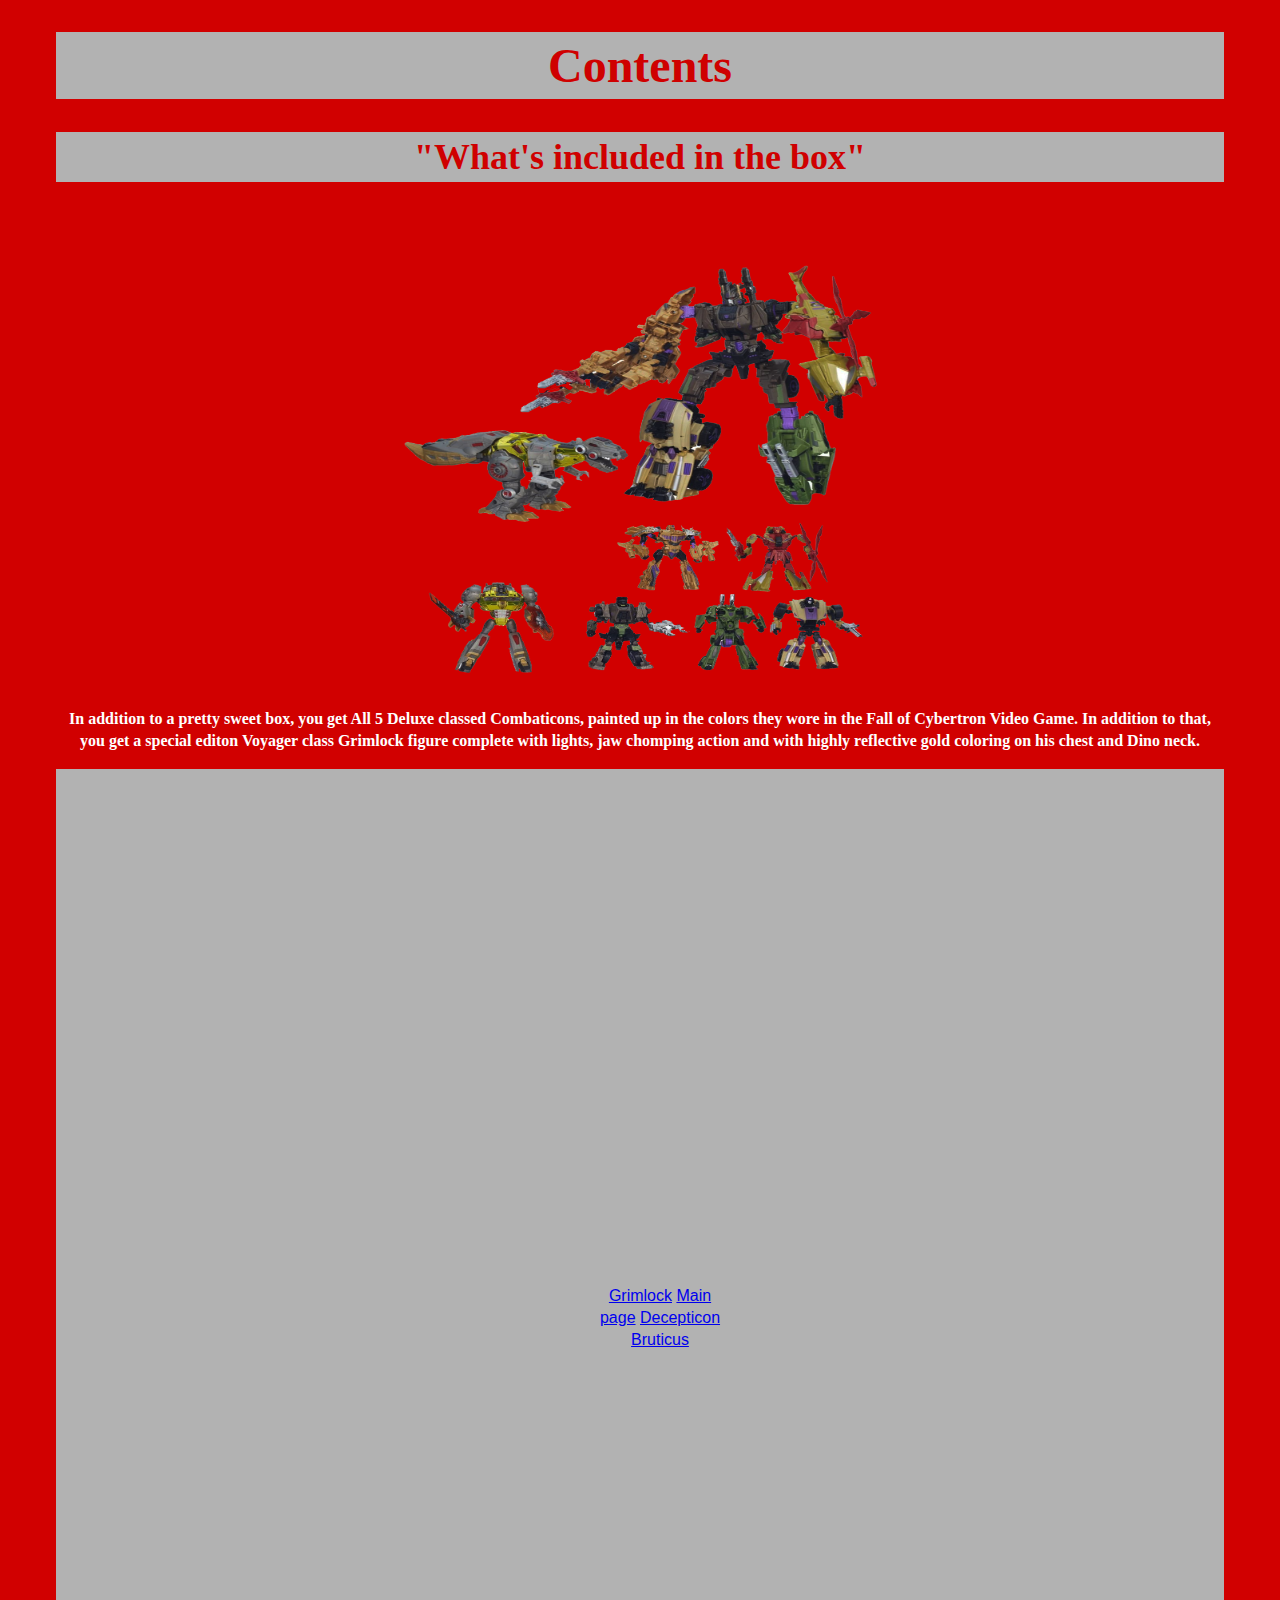
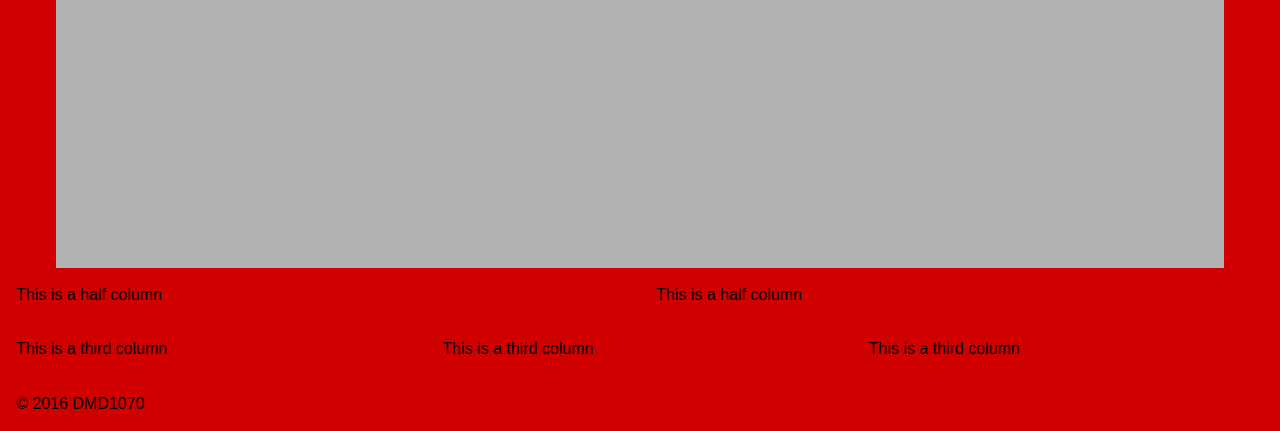
==== contents.html @ 6500a341 "Added files via upload" ====
<html>
    <head>
      <meta charset="utf-8">
      <meta name="viewport" content="width=device-width, initial-scale=1">
      <title>Decepticon Bruticus</title> <!-- DON'T FORGET THE TITLE -->

      <!-- Link to CSS files -->
      <link rel="stylesheet" type="text/css" href="css/normalize.css">
      <link rel="stylesheet" type="text/css" href="css/style.css">
    </head>
    <body>
    <!-- PLACE ALL OF YOUR PAGE CONTENT BELOW HERE -->


    <!-- the wrap class goes around all of our content
          for full page width backgrounds move the
          wrap inside of each container -->
    <div class="wrap">

    <!-- Header -->
    <header>
      <div class="row"


        <div class="column full">
          <h1>Contents</h1>
          <h2>"What's included in the box"</h2>
          <h3> <img src="img/grimlockvbruticustoystuff.png" alt="product images" style="width:480px;height:480px;"</h3>
          <h3>In addition to a pretty sweet box, you get All 5 Deluxe classed Combaticons, painted up in the colors they wore in the Fall of Cybertron Video Game. In addition to that, you get a special editon Voyager class Grimlock figure complete with lights, jaw chomping action and with highly reflective gold coloring on his chest and Dino neck.</h3>
        </div> <!-- /.column -->
        <nav>
          <ul class="navigation">
            <a href="grimlock.html">Grimlock</a>  <a href="index.html">Main page</a>  <a href="deceptconbruticus.html">Decepticon Bruticus</a>
          </ul>
        </nav>

      </div> <!-- /.row -->
    </header>

    <!-- site navigation -->
    <!-- Main content -->
    <main>
      <div class="row">
        <div class="column half">
          <p>This is a half column</p>
        </div> <!-- /.column -->

        <div class="column half">
          <p>This is a half column</p>
        </div> <!-- /.column -->
      </div> <!-- /.row -->

      <div class="row">
        <div class="column third">
          <p>This is a third column</p>
        </div> <!-- /.column -->

        <div class="column third">
          <p>This is a third column</p>
        </div> <!-- /.column -->

        <div class="column third">
          <p>This is a third column</p>
        </div> <!-- /.column -->
      </div> <!-- /.row -->

    </main>

    <!-- Footer -->
    <footer>
      <div class="row">
        <div class="column full">
          <p>&copy; 2016 DMD1070</p>
        </div>
      </div>
    </footer>

    </div> <!-- /.wrap -->

    <!-- Don't put anything below here -->
    </body>
</html>
---- css/style.css ----
/* =======================================
    style.css
    use this file for your custom styles
========================================== */

/* use a box model that makes sense */


*, *:before, *:after {
  -moz-box-sizing: border-box;
  -webkit-box-sizing: border-box;
  box-sizing: border-box;
}

/* set the default color, font-size, and line height */
html {
  background-color: #D10000;
  font-size: 1em;
  line-height: 1.4;
  background-image: url("img/Transformers_symbols.png");
}

.wrap {
  margin: 0 auto;
  max-width: 1200px; /* change this width to make a wider page!*/
  padding: 0 1em; /* 1em of padding on the left and right side */
}

/* make images and embedded media fluid */
img,
object {
  max-width: 100%;
}

/* type hierarchy- change for your project */
h1 {
  background-color: #B2B2B2;
  color: #CF0000  ;
  font-size: 3em;
  text-align: center; /* 48px */
  font-family: "Times New Roman", Times, serif;
}

h2 {
  background-color: #B2B2B2;
  color: #CF0000  ;
  font-size: 2.25em /* 36px */;
  text-align: center;
  font-family: "Times New Roman", Times, serif;
}

h3 {
  color: white;
  font-size: 1em /* 28px */;
  text-align: center;
  font-family: "Times New Roman", Times, serif;

}

h4 {
  color: white;
  font-size: 1.125em /*18px */;
  text-align: center;
  font-family: "Times New Roman", Times, serif;

}

/* navigation list styles */
nav {
  list-style: none;
  margin: 0;
  padding: 500;
  color: white;
  text-align: center;
  background-color: #B2B2B2;
}

/* =======================================
    author styles
    place your custom styles below here
========================================== */





















/* =======================================
    Layout
    keep this at the bottom
========================================== */

@media (min-width: 620px) {
  .column {
    float: left;
    padding-left: 1em;
    padding-right: 1em;
  }

  .column.full {
    width: 100%;
  }

  .column.two-thirds {
    width: 66.7%;
  }

  .column.half {
    width: 50%;
  }

  .column.third {
    width: 33.3%;
  }

  .column.fourth {
    width: 25%;
  }

  .column.flow-opposite {
    float: right;
  }
}


/* row used as a clearfix to clear floats */
.row:before,
.row:after {
  content: " ";
  display: table;
}

.row:after {
  clear: both;
}

.row {
  *zoom: 1;
}
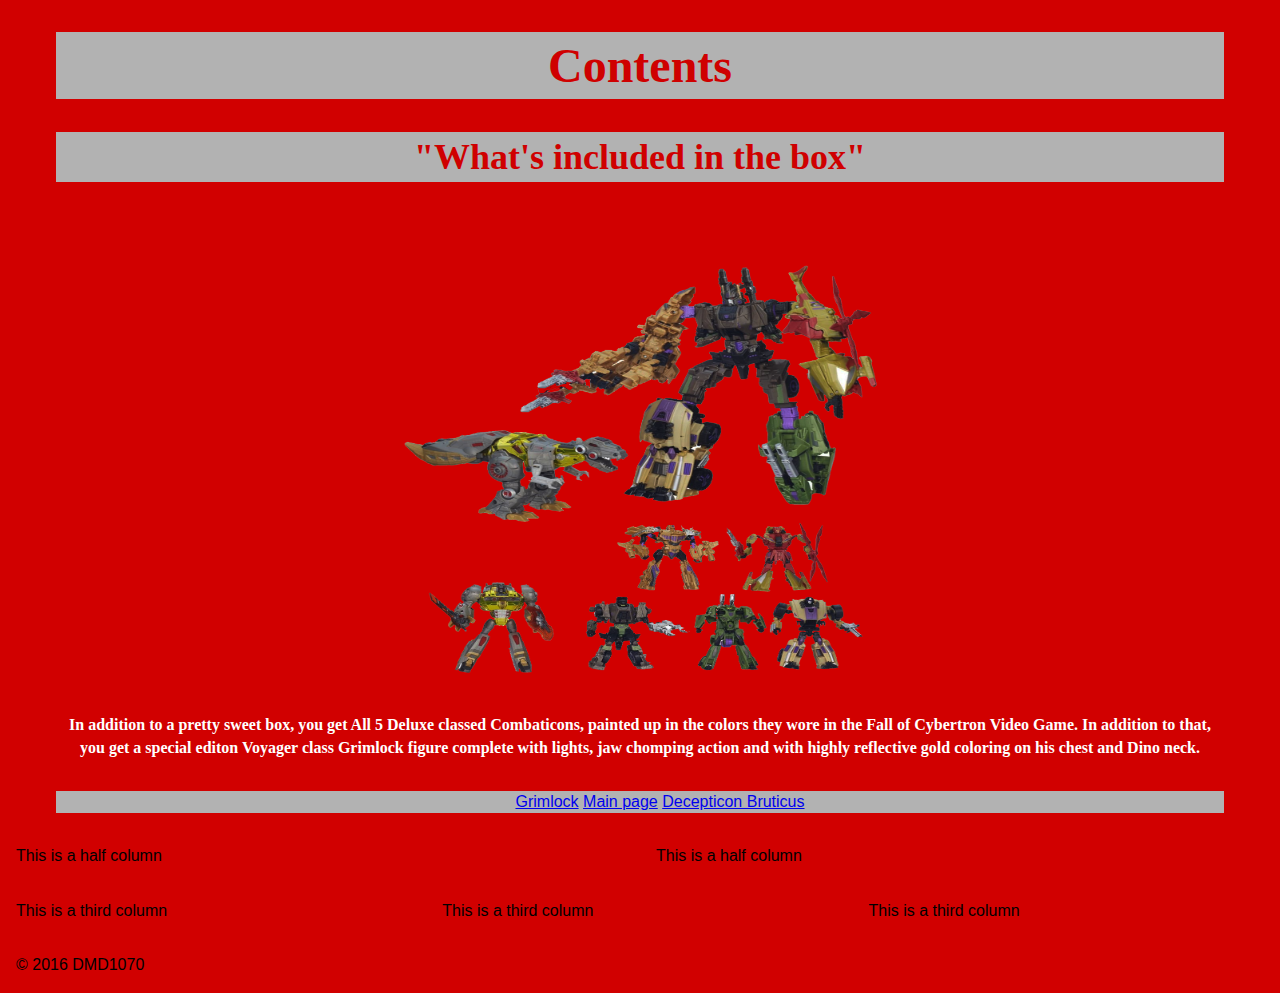
==== commit 7e14f06e: "Added files via upload" ====
--- a/contents.html
+++ b/contents.html
@@ -1,3 +1,4 @@
+<!DOCTYPE html>
 <html>
     <head>
       <meta charset="utf-8">
@@ -25,7 +26,7 @@
         <div class="column full">
           <h1>Contents</h1>
           <h2>"What's included in the box"</h2>
-          <h3> <img src="img/grimlockvbruticustoystuff.png" alt="product images" style="width:480px;height:480px;"</h3>
+          <h3> <img src="img/grimlockvbruticustoystuff.png" alt="product images" style="width:480px;height:480px;"> </h3>
           <h3>In addition to a pretty sweet box, you get All 5 Deluxe classed Combaticons, painted up in the colors they wore in the Fall of Cybertron Video Game. In addition to that, you get a special editon Voyager class Grimlock figure complete with lights, jaw chomping action and with highly reflective gold coloring on his chest and Dino neck.</h3>
         </div> <!-- /.column -->
         <nav>
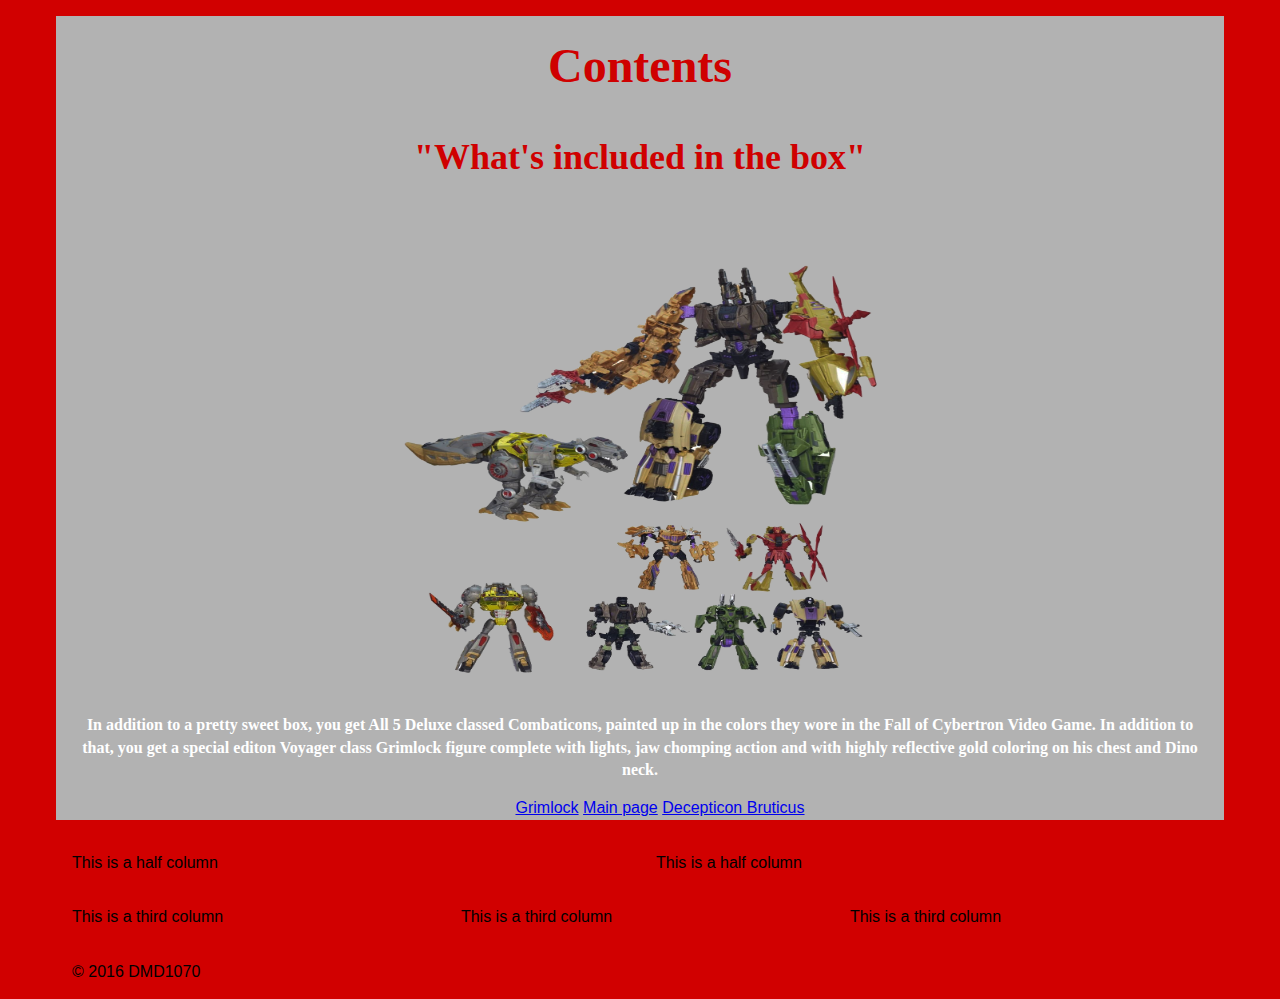
==== commit 0db07f33: "Added files via upload" ====
--- a/contents.html
+++ b/contents.html
@@ -20,7 +20,7 @@
 
     <!-- Header -->
     <header>
-      <div class="row"
+      <div class="row">
 
 
         <div class="column full">
